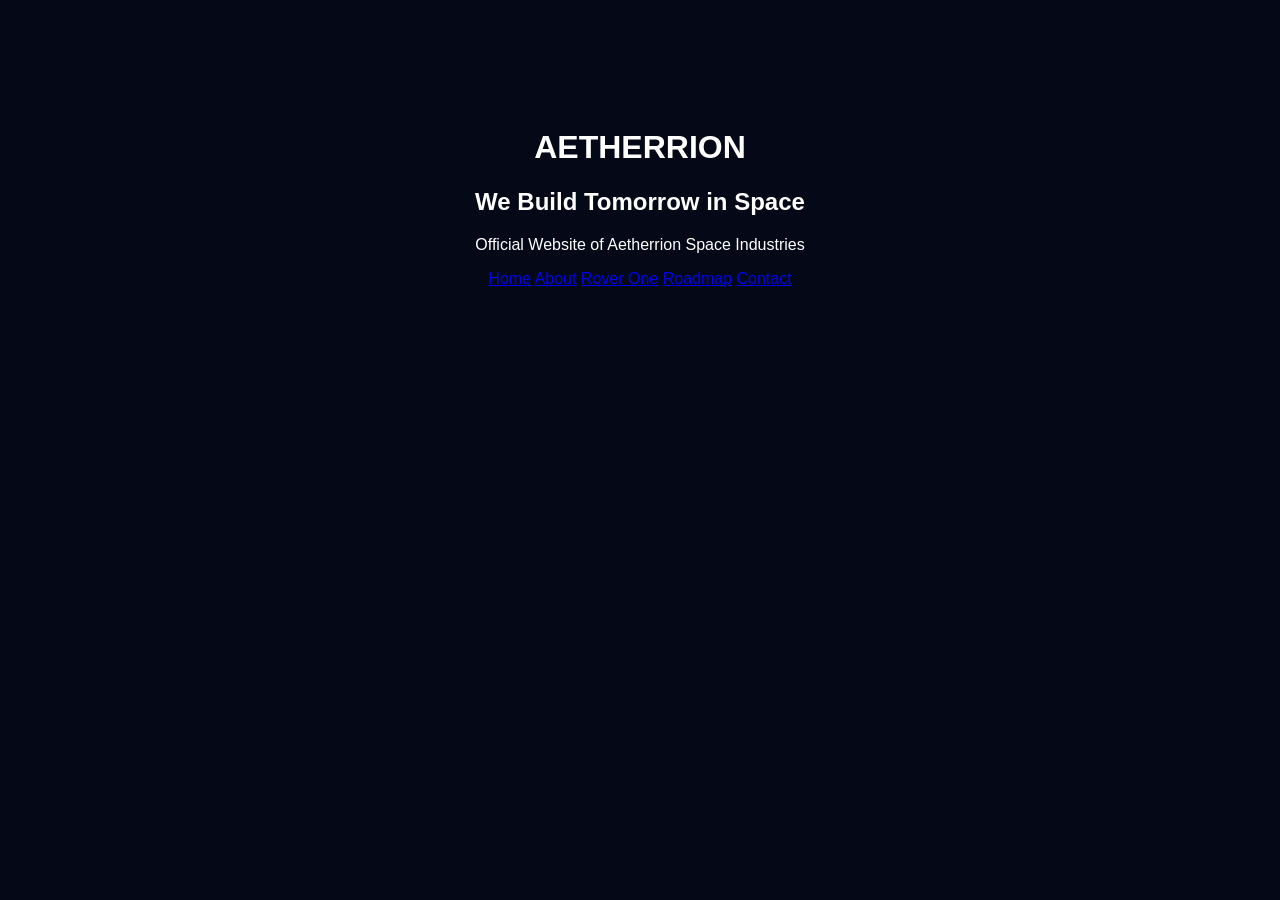
==== index.html @ 5cfe68c7 "Add navigation links to index.html Signed-off-by: Aetherrionspaceindustries <Aetherrionspaceindustri" ====
<!DOCTYPE html>
<html>
<head>
    <title>Aetherrion Space Industries</title>
</head>
<body style="background:#050816;color:white;text-align:center;padding-top:100px;font-family:Arial;">
    <h1>AETHERRION</h1>
    <h2>We Build Tomorrow in Space</h2>
    <p>Official Website of Aetherrion Space Industries</p>
</body>
</html>
<nav>

    <a href="index.html">Home</a>

    <a href="about.html">About</a>

    <a href="rover-one.html">Rover One</a>

    <a href="roadmap.html">Roadmap</a>

    <a href="contact.html">Contact</a>

</nav>
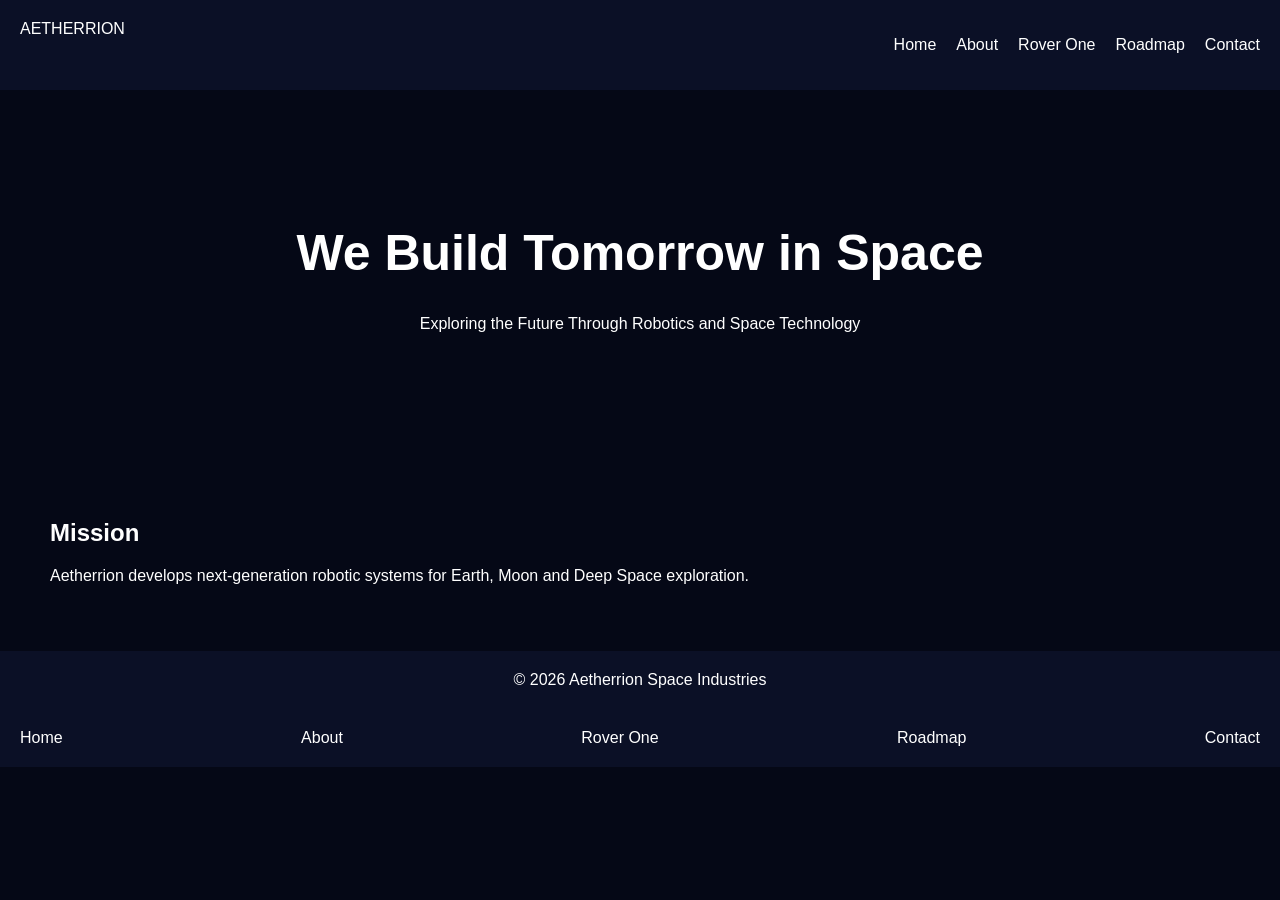
==== commit 29ead13b: "Refactor index.html with navigation and styling Updated the structure of the HTML document to includ" ====
--- a/index.html
+++ b/index.html
@@ -1,13 +1,71 @@
 <!DOCTYPE html>
+
 <html>
+
 <head>
+
     <title>Aetherrion Space Industries</title>
+
+    <link rel="stylesheet" href="css/style.css">
+
 </head>
-<body style="background:#050816;color:white;text-align:center;padding-top:100px;font-family:Arial;">
-    <h1>AETHERRION</h1>
-    <h2>We Build Tomorrow in Space</h2>
-    <p>Official Website of Aetherrion Space Industries</p>
+
+<body>
+
+<nav>
+
+    <div class="logo">
+
+        AETHERRION
+
+    </div>
+
+    <ul>
+
+        <li><a href="index.html">Home</a></li>
+
+        <li><a href="about.html">About</a></li>
+
+        <li><a href="rover-one.html">Rover One</a></li>
+
+        <li><a href="roadmap.html">Roadmap</a></li>
+
+        <li><a href="contact.html">Contact</a></li>
+
+    </ul>
+
+</nav>
+
+<header>
+
+    <h1>We Build Tomorrow in Space</h1>
+
+    <p>Exploring the Future Through Robotics and Space Technology</p>
+
+</header>
+
+<section>
+
+    <h2>Mission</h2>
+
+    <p>
+
+        Aetherrion develops next-generation robotic systems
+
+        for Earth, Moon and Deep Space exploration.
+
+    </p>
+
+</section>
+
+<footer>
+
+    © 2026 Aetherrion Space Industries
+
+</footer>
+
 </body>
+
 </html>
 <nav>
 
--- a/css/style.css
+++ b/css/style.css
@@ -0,0 +1,79 @@
+body{
+
+    margin:0;
+
+    font-family:Arial, sans-serif;
+
+    background:#050816;
+
+    color:white;
+
+}
+
+nav{
+
+    display:flex;
+
+    justify-content:space-between;
+
+    padding:20px;
+
+    background:#0b1026;
+
+}
+
+nav ul{
+
+    display:flex;
+
+    list-style:none;
+
+}
+
+nav ul li{
+
+    margin-left:20px;
+
+}
+
+nav a{
+
+    color:white;
+
+    text-decoration:none;
+
+}
+
+header{
+
+    text-align:center;
+
+    padding:100px 20px;
+
+    background:url("https://images.unsplash.com/photo-1462331940025-496dfbfc7564");
+
+    background-size:cover;
+
+}
+
+h1{
+
+    font-size:50px;
+
+}
+
+section{
+
+    padding:50px;
+
+}
+
+footer{
+
+    text-align:center;
+
+    padding:20px;
+
+    background:#0b1026;
+
+}
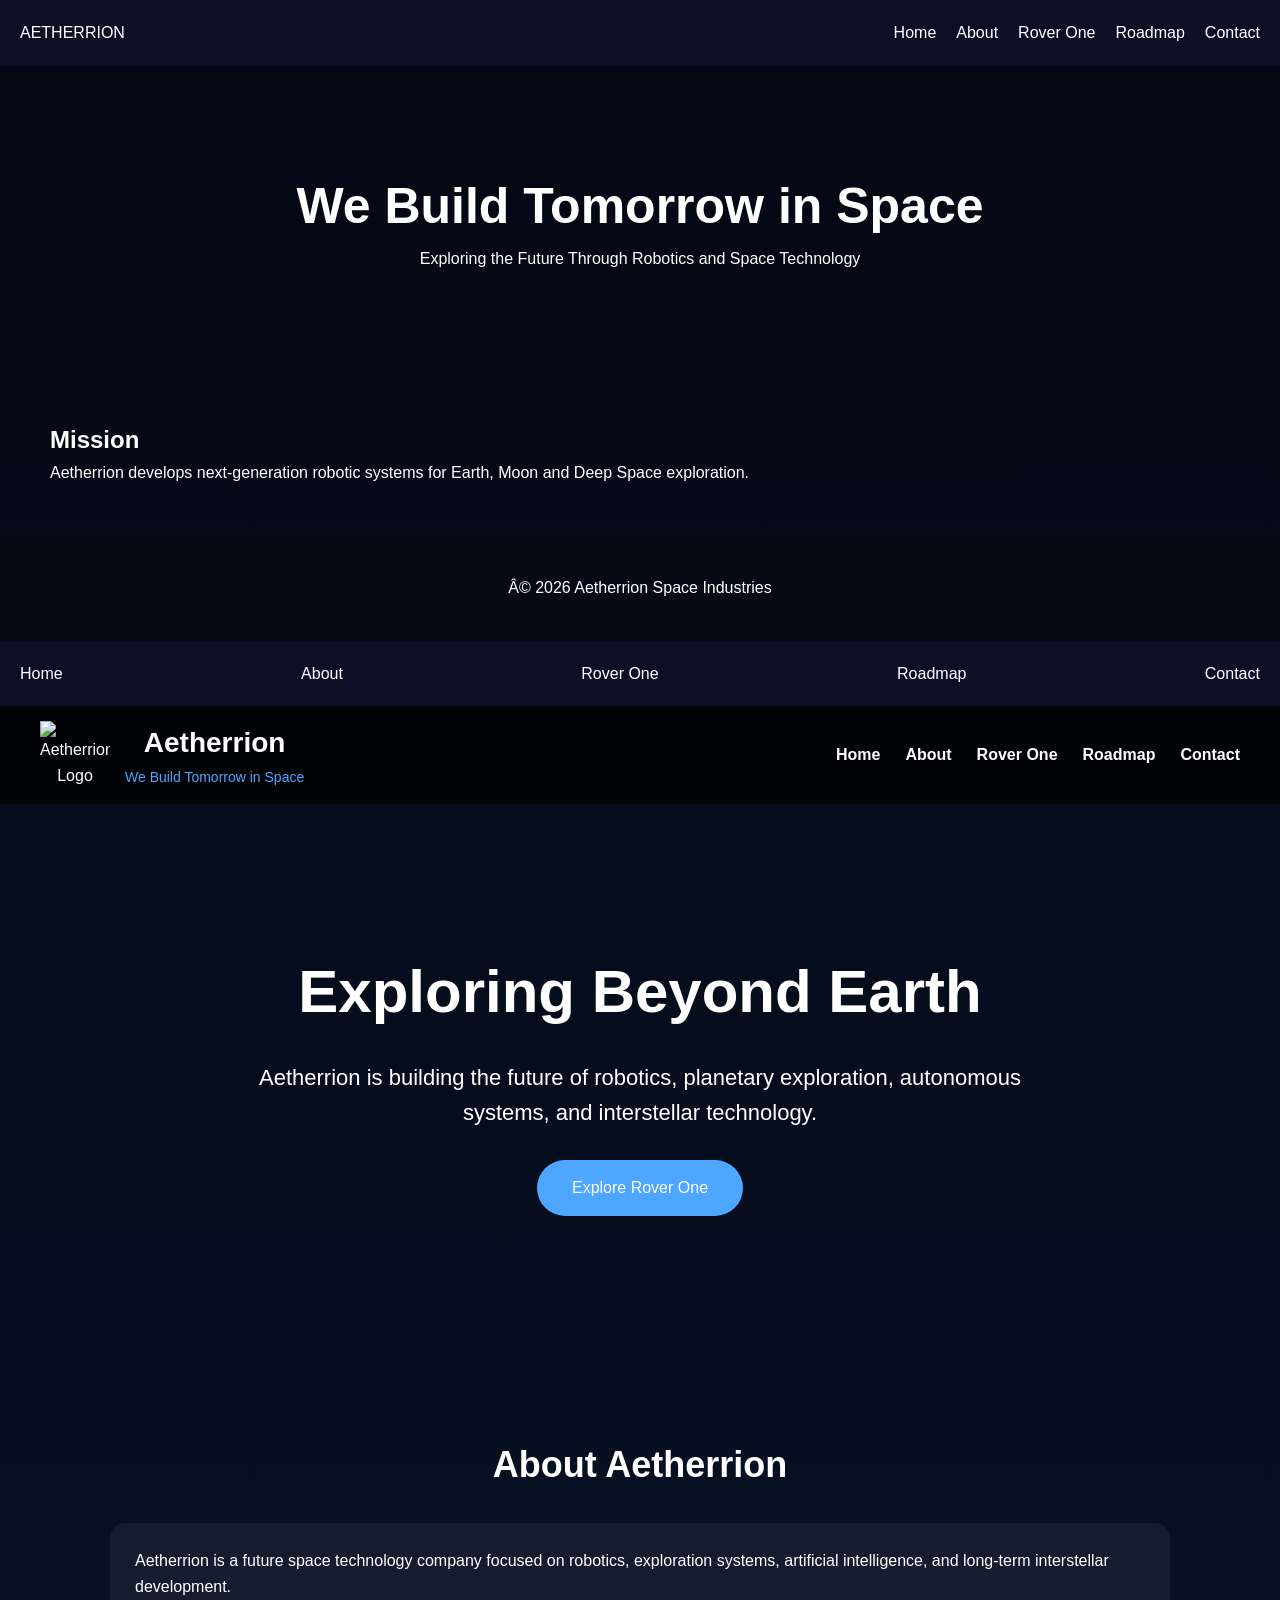
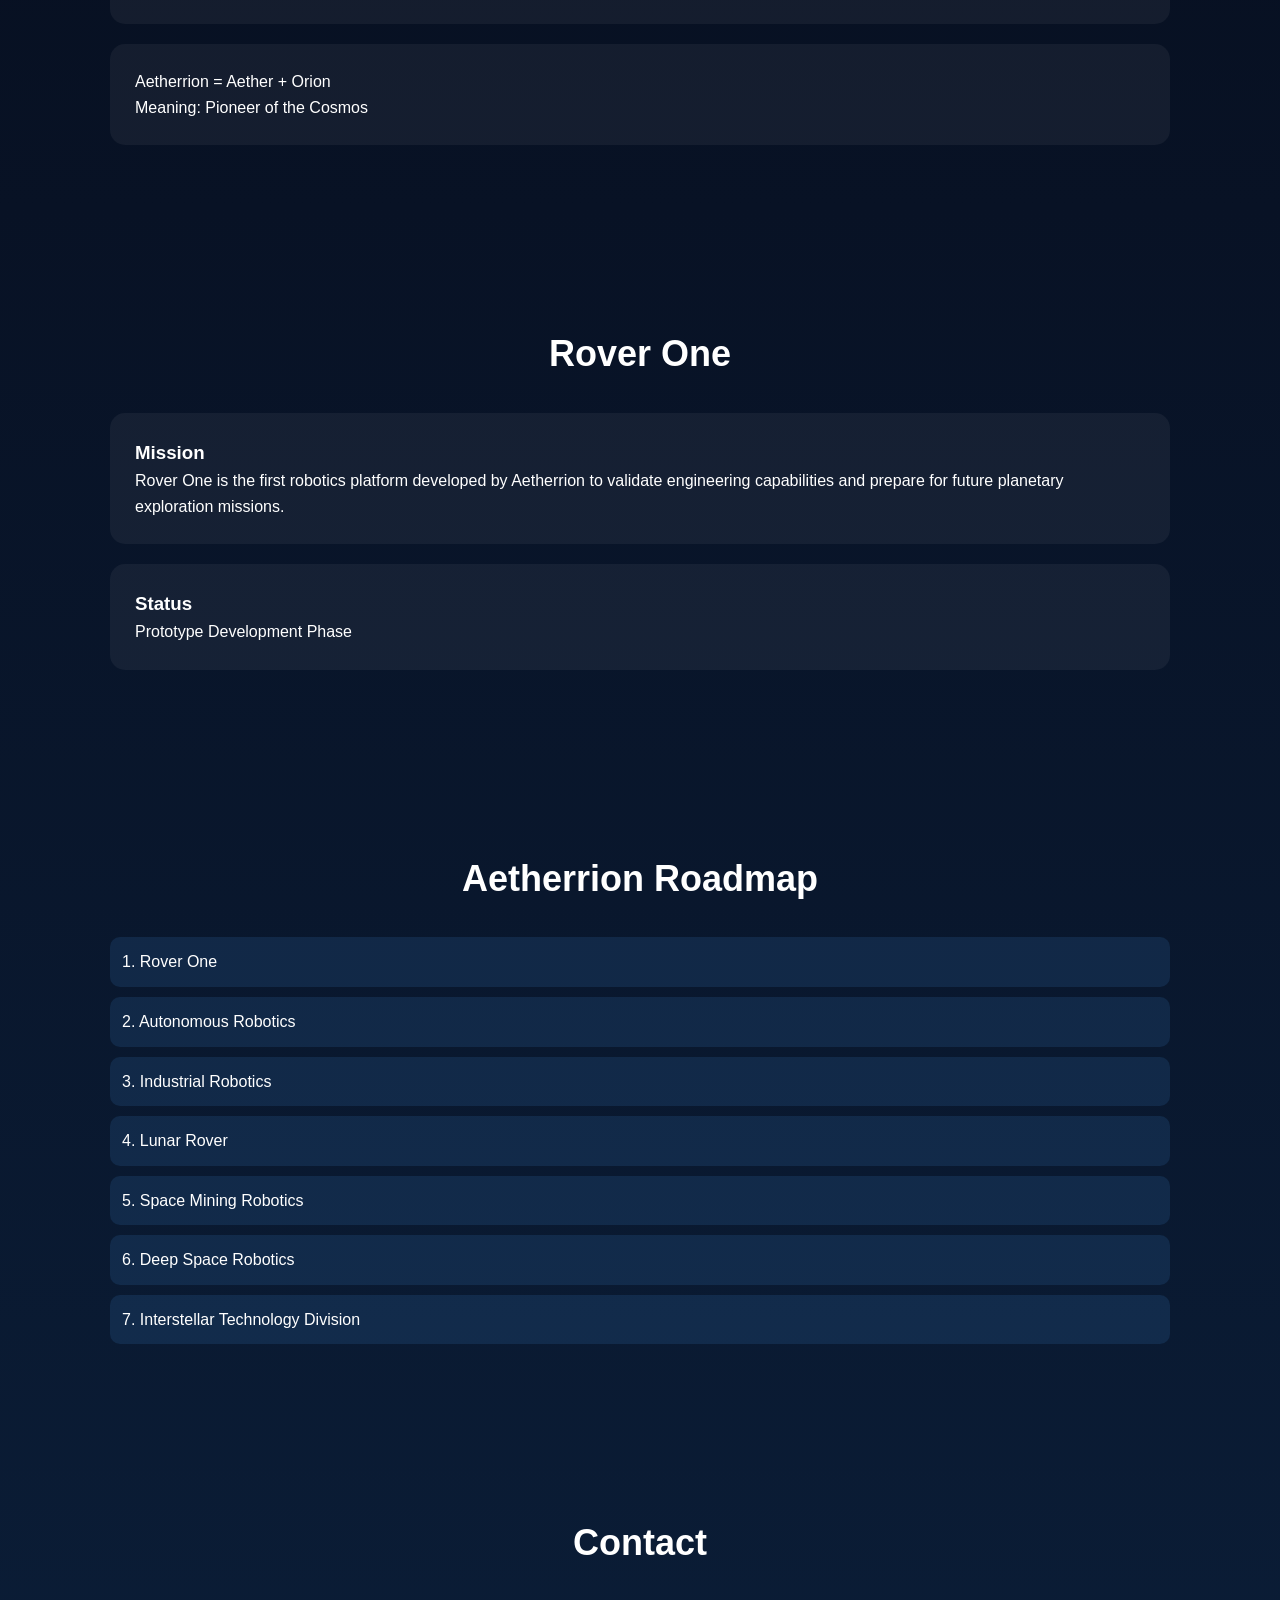
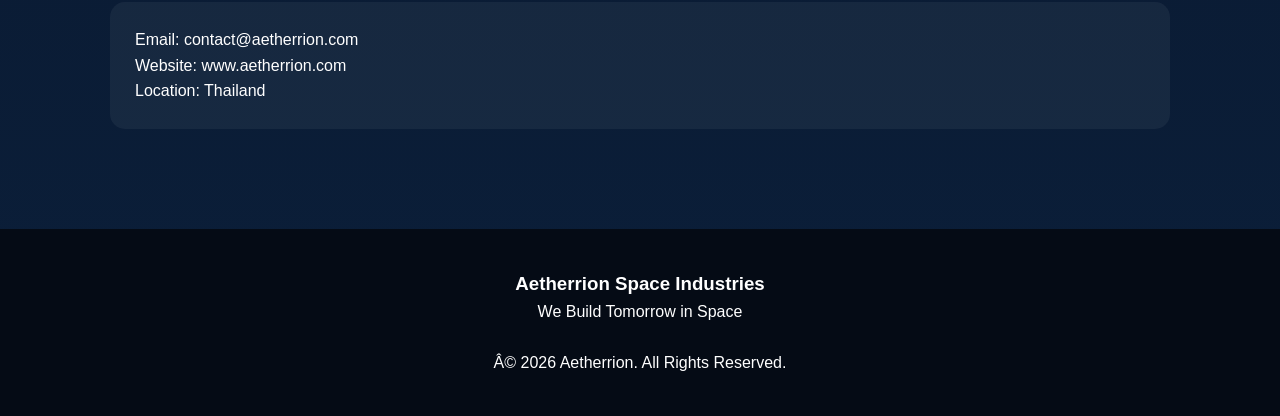
==== commit afb51379: "Add HTML structure and styles for Aetherrion site Signed-off-by: Aetherrionspaceindustries <Aetherri" ====
--- a/index.html
+++ b/index.html
@@ -80,3 +80,375 @@
     <a href="contact.html">Contact</a>
 
 </nav>
+<!DOCTYPE html>
+<html lang="en">
+
+<head>
+
+    <meta charset="UTF-8">
+
+    <meta name="viewport" content="width=device-width, initial-scale=1.0">
+<title>Aetherrion Space Industries</title>
+
+<link rel="icon" type="image/png" href="logo.png">
+
+<style>
+
+    *{
+        margin:0;
+        padding:0;
+        box-sizing:border-box;
+    }
+
+    body{
+        font-family:Arial, sans-serif;
+        background:linear-gradient(180deg,#030712,#081225,#0b1f3a);
+        color:white;
+        line-height:1.6;
+    }
+
+    .navbar{
+        display:flex;
+        justify-content:space-between;
+        align-items:center;
+        padding:15px 40px;
+        background:rgba(0,0,0,0.7);
+        backdrop-filter:blur(8px);
+        position:sticky;
+        top:0;
+    }
+
+    .logo-section{
+        display:flex;
+        align-items:center;
+    }
+
+    .logo{
+        width:70px;
+        margin-right:15px;
+    }
+
+    .brand h1{
+        font-size:28px;
+    }
+
+    .brand p{
+        color:#4da6ff;
+        font-size:14px;
+    }
+
+    .nav-links{
+        list-style:none;
+        display:flex;
+        gap:25px;
+    }
+
+    .nav-links a{
+        color:white;
+        text-decoration:none;
+        font-weight:bold;
+    }
+
+    .nav-links a:hover{
+        color:#4da6ff;
+    }
+
+    .hero{
+        text-align:center;
+        padding:140px 20px;
+    }
+
+    .hero h2{
+        font-size:60px;
+        margin-bottom:20px;
+    }
+
+    .hero p{
+        max-width:800px;
+        margin:auto;
+        font-size:22px;
+    }
+
+    .btn{
+        display:inline-block;
+        margin-top:30px;
+        padding:15px 35px;
+        border-radius:30px;
+        text-decoration:none;
+        color:white;
+        background:#4da6ff;
+    }
+
+    .section{
+        padding:80px 20px;
+        max-width:1100px;
+        margin:auto;
+    }
+
+    .section h2{
+        text-align:center;
+        margin-bottom:30px;
+        font-size:36px;
+    }
+
+    .card{
+        background:rgba(255,255,255,0.05);
+        padding:25px;
+        border-radius:15px;
+        margin-bottom:20px;
+    }
+
+    .roadmap ul{
+        list-style:none;
+    }
+
+    .roadmap li{
+        padding:12px;
+        margin:10px 0;
+        background:rgba(77,166,255,0.12);
+        border-radius:10px;
+    }
+
+    footer{
+        text-align:center;
+        padding:40px;
+        background:#050b15;
+    }
+
+    @media(max-width:768px){
+
+        .navbar{
+            flex-direction:column;
+        }
+
+        .nav-links{
+            margin-top:15px;
+            flex-wrap:wrap;
+            justify-content:center;
+        }
+
+        .hero h2{
+            font-size:40px;
+        }
+
+        .hero p{
+            font-size:18px;
+        }
+    }
+
+</style>
+<!DOCTYPE html>
+<html lang="en">
+<head>
+    <meta charset="UTF-8">
+    <meta name="viewport" content="width=device-width, initial-scale=1.0">
+<title>Aetherrion Space Industries</title>
+<link rel="icon" type="image/png" href="logo.png">
+<style>
+    *{
+        margin:0;
+        padding:0;
+        box-sizing:border-box;
+    }
+    body{
+        font-family:Arial, sans-serif;
+        background:linear-gradient(180deg,#030712,#081225,#0b1f3a);
+        color:white;
+        line-height:1.6;
+    }
+    .navbar{
+        display:flex;
+        justify-content:space-between;
+        align-items:center;
+        padding:15px 40px;
+        background:rgba(0,0,0,0.7);
+        backdrop-filter:blur(8px);
+        position:sticky;
+        top:0;
+    }
+    .logo-section{
+        display:flex;
+        align-items:center;
+    }
+    .logo{
+        width:70px;
+        margin-right:15px;
+    }
+    .brand h1{
+        font-size:28px;
+    }
+    .brand p{
+        color:#4da6ff;
+        font-size:14px;
+    }
+    .nav-links{
+        list-style:none;
+        display:flex;
+        gap:25px;
+    }
+    .nav-links a{
+        color:white;
+        text-decoration:none;
+        font-weight:bold;
+    }
+    .nav-links a:hover{
+        color:#4da6ff;
+    }
+    .hero{
+        text-align:center;
+        padding:140px 20px;
+    }
+    .hero h2{
+        font-size:60px;
+        margin-bottom:20px;
+    }
+    .hero p{
+        max-width:800px;
+        margin:auto;
+        font-size:22px;
+    }
+    .btn{
+        display:inline-block;
+        margin-top:30px;
+        padding:15px 35px;
+        border-radius:30px;
+        text-decoration:none;
+        color:white;
+        background:#4da6ff;
+    }
+    .section{
+        padding:80px 20px;
+        max-width:1100px;
+        margin:auto;
+    }
+    .section h2{
+        text-align:center;
+        margin-bottom:30px;
+        font-size:36px;
+    }
+    .card{
+        background:rgba(255,255,255,0.05);
+        padding:25px;
+        border-radius:15px;
+        margin-bottom:20px;
+    }
+    .roadmap ul{
+        list-style:none;
+    }
+    .roadmap li{
+        padding:12px;
+        margin:10px 0;
+        background:rgba(77,166,255,0.12);
+        border-radius:10px;
+    }
+    footer{
+        text-align:center;
+        padding:40px;
+        background:#050b15;
+    }
+    @media(max-width:768px){
+        .navbar{
+            flex-direction:column;
+        }
+        .nav-links{
+            margin-top:15px;
+            flex-wrap:wrap;
+            justify-content:center;
+        }
+        .hero h2{
+            font-size:40px;
+        }
+        .hero p{
+            font-size:18px;
+        }
+    }
+</style>
+</head>
+<body>
+<header class="navbar">
+<div class="logo-section">
+    <img src="logo.png" class="logo" alt="Aetherrion Logo">
+    <div class="brand">
+        <h1>Aetherrion</h1>
+        <p>We Build Tomorrow in Space</p>
+    </div>
+</div>
+<ul class="nav-links">
+    <li><a href="#home">Home</a></li>
+    <li><a href="#about">About</a></li>
+    <li><a href="#rover">Rover One</a></li>
+    <li><a href="#roadmap">Roadmap</a></li>
+    <li><a href="#contact">Contact</a></li>
+</ul>
+</header>
+<section class="hero" id="home">
+<h2>Exploring Beyond Earth</h2>
+<p>
+    Aetherrion is building the future of robotics,
+    planetary exploration, autonomous systems,
+    and interstellar technology.
+</p>
+<a href="#rover" class="btn">Explore Rover One</a>
+</section>
+<section class="section" id="about">
+<h2>About Aetherrion</h2>
+<div class="card">
+    <p>
+        Aetherrion is a future space technology company focused on
+        robotics, exploration systems, artificial intelligence,
+        and long-term interstellar development.
+    </p>
+</div>
+<div class="card">
+    <p>
+        Aetherrion = Aether + Orion
+        <br>
+        Meaning: Pioneer of the Cosmos
+    </p>
+</div>
+</section>
+<section class="section" id="rover">
+<h2>Rover One</h2>
+<div class="card">
+    <h3>Mission</h3>
+    <p>
+        Rover One is the first robotics platform developed by
+        Aetherrion to validate engineering capabilities and prepare
+        for future planetary exploration missions.
+    </p>
+</div>
+<div class="card">
+    <h3>Status</h3>
+    <p>
+        Prototype Development Phase
+    </p>
+</div>
+</section>
+<section class="section roadmap" id="roadmap">
+<h2>Aetherrion Roadmap</h2>
+<ul>
+    <li>1. Rover One</li>
+    <li>2. Autonomous Robotics</li>
+    <li>3. Industrial Robotics</li>
+    <li>4. Lunar Rover</li>
+    <li>5. Space Mining Robotics</li>
+    <li>6. Deep Space Robotics</li>
+    <li>7. Interstellar Technology Division</li>
+</ul>
+</section>
+<section class="section" id="contact">
+<h2>Contact</h2>
+<div class="card">
+    <p>Email: contact@aetherrion.com</p>
+    <p>Website: www.aetherrion.com</p>
+    <p>Location: Thailand</p>
+</div>
+</section>
+<footer>
+<h3>Aetherrion Space Industries</h3>
+<p>We Build Tomorrow in Space</p>
+<br>
+<p>© 2026 Aetherrion. All Rights Reserved.</p>
+</footer>
+</body>
+</html>
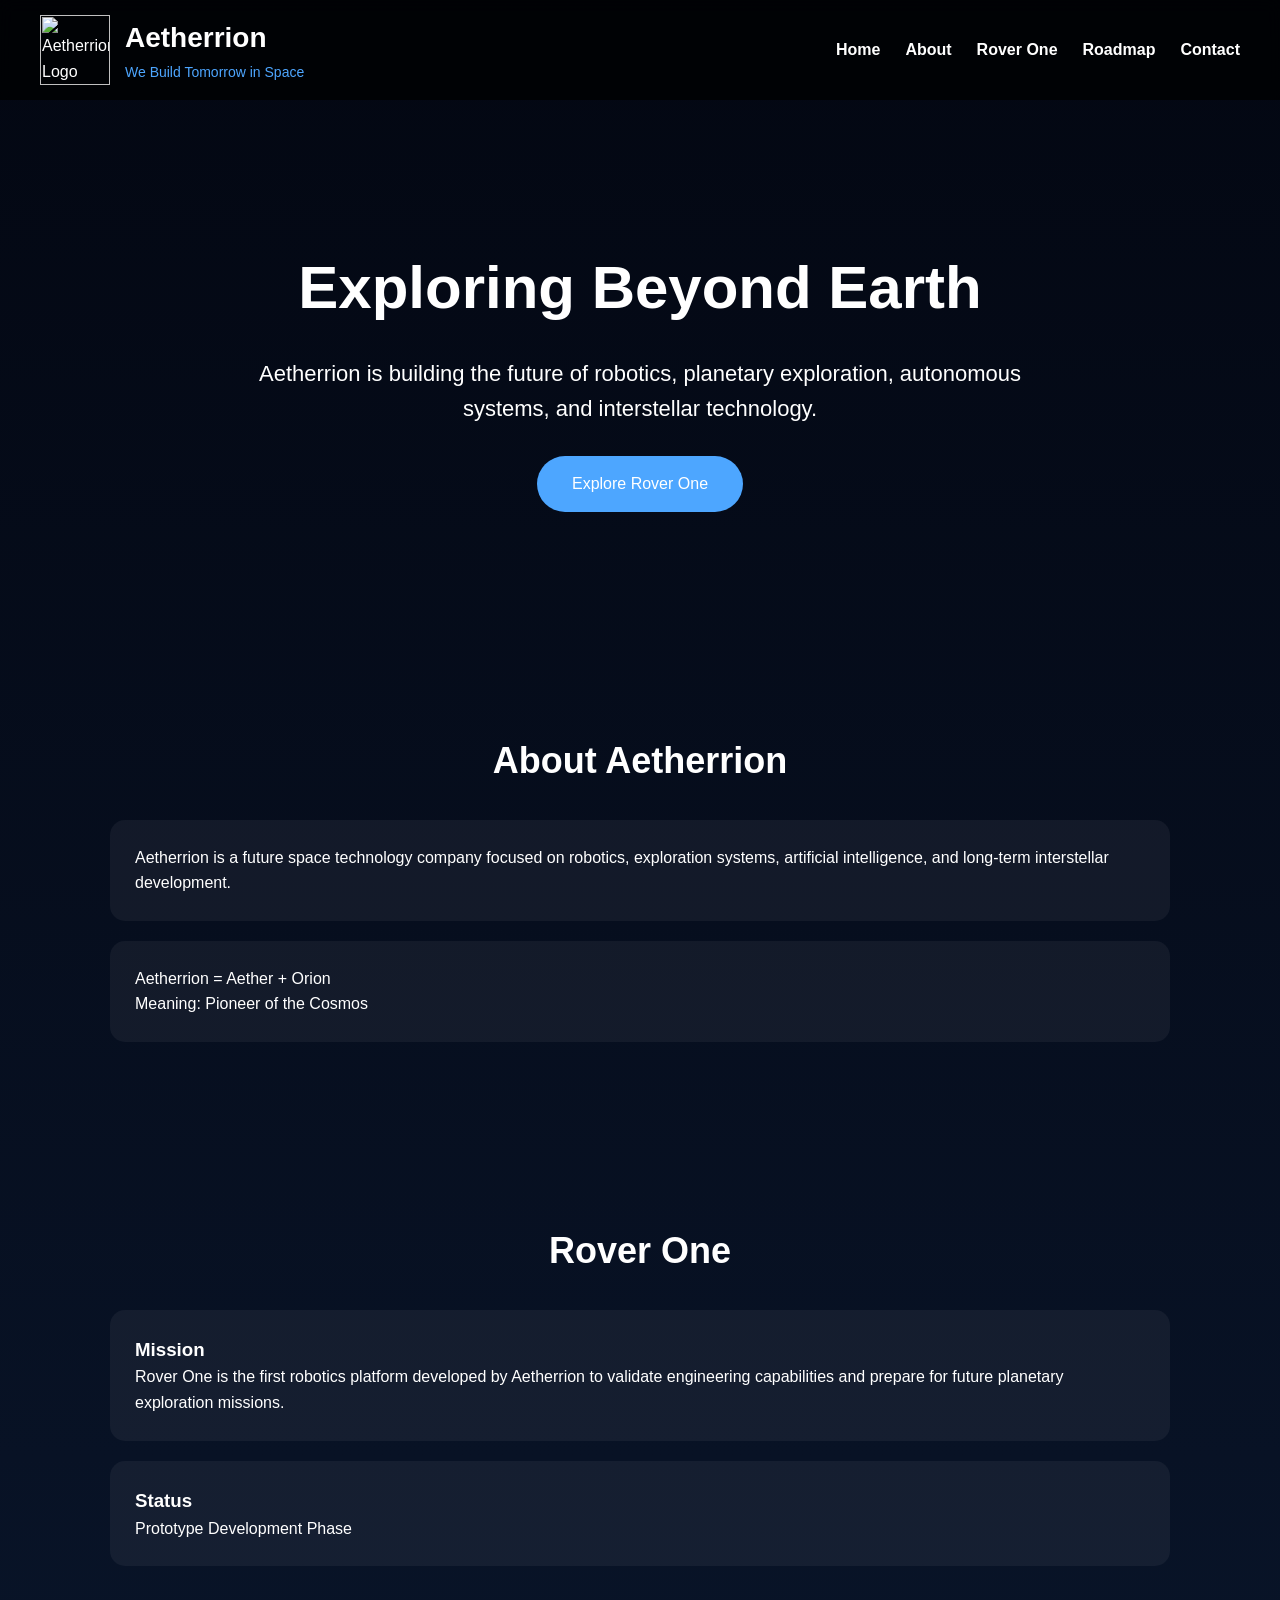
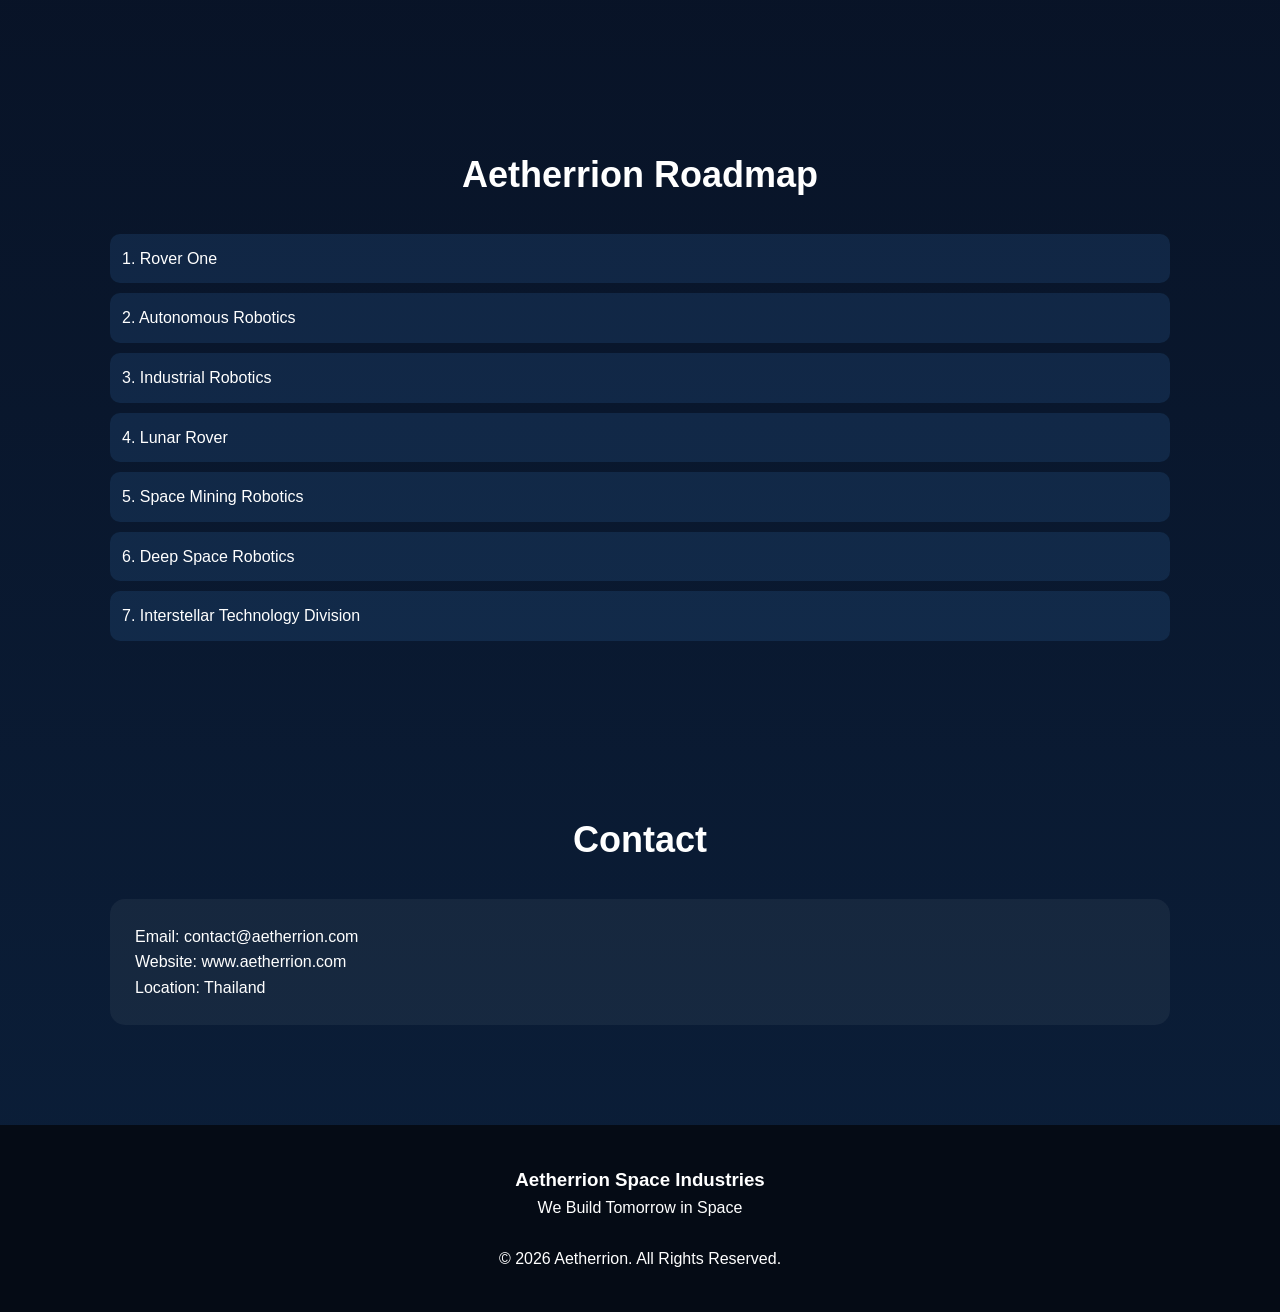
==== commit ef2806f2: "Refactor index.html structure Removed old HTML structure and added a new DOCTYPE and opening HTML ta" ====
--- a/index.html
+++ b/index.html
@@ -1,83 +1,3 @@
-<!DOCTYPE html>
-
-<html>
-
-<head>
-
-    <title>Aetherrion Space Industries</title>
-
-    <link rel="stylesheet" href="css/style.css">
-
-</head>
-
-<body>
-
-<nav>
-
-    <div class="logo">
-
-        AETHERRION
-
-    </div>
-
-    <ul>
-
-        <li><a href="index.html">Home</a></li>
-
-        <li><a href="about.html">About</a></li>
-
-        <li><a href="rover-one.html">Rover One</a></li>
-
-        <li><a href="roadmap.html">Roadmap</a></li>
-
-        <li><a href="contact.html">Contact</a></li>
-
-    </ul>
-
-</nav>
-
-<header>
-
-    <h1>We Build Tomorrow in Space</h1>
-
-    <p>Exploring the Future Through Robotics and Space Technology</p>
-
-</header>
-
-<section>
-
-    <h2>Mission</h2>
-
-    <p>
-
-        Aetherrion develops next-generation robotic systems
-
-        for Earth, Moon and Deep Space exploration.
-
-    </p>
-
-</section>
-
-<footer>
-
-    © 2026 Aetherrion Space Industries
-
-</footer>
-
-</body>
-
-</html>
-<nav>
-
-    <a href="index.html">Home</a>
-
-    <a href="about.html">About</a>
-
-    <a href="rover-one.html">Rover One</a>
-
-    <a href="roadmap.html">Roadmap</a>
-
-    <a href="contact.html">Contact</a>
 
 </nav>
 <!DOCTYPE html>
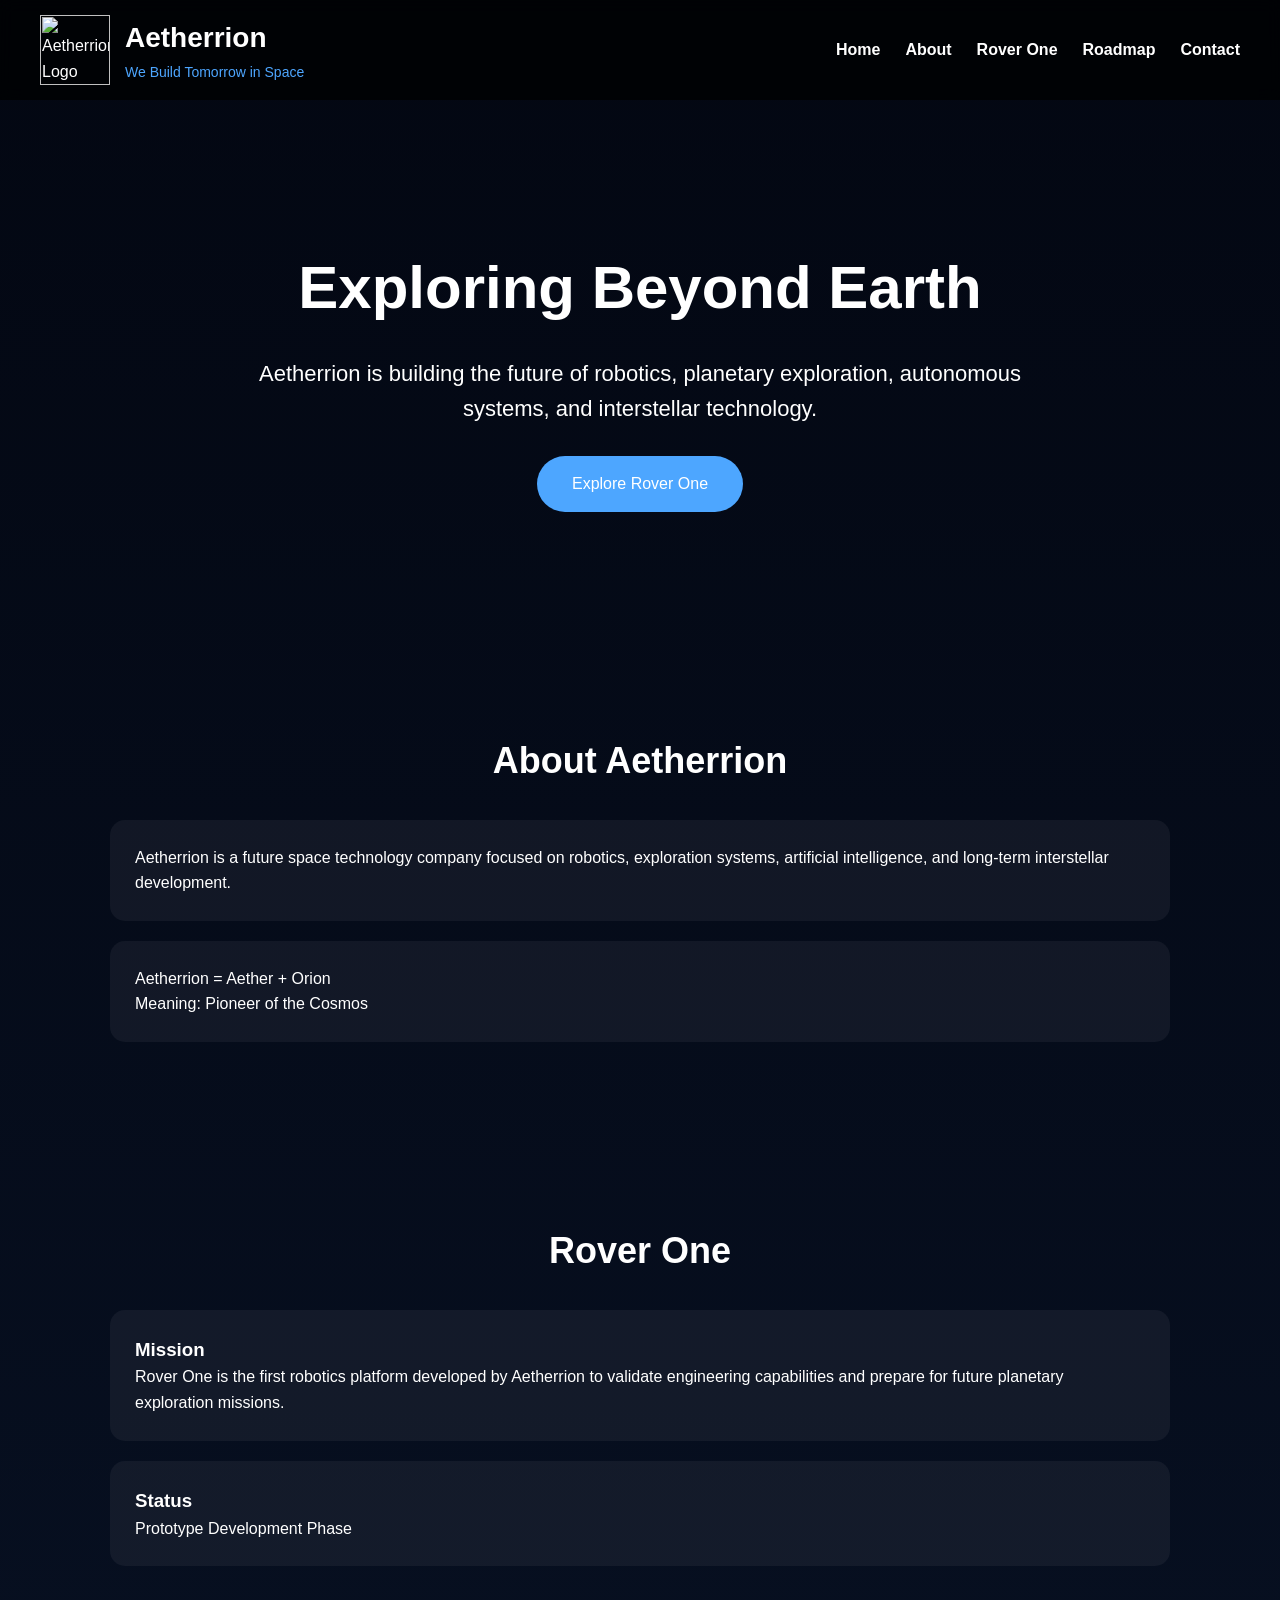
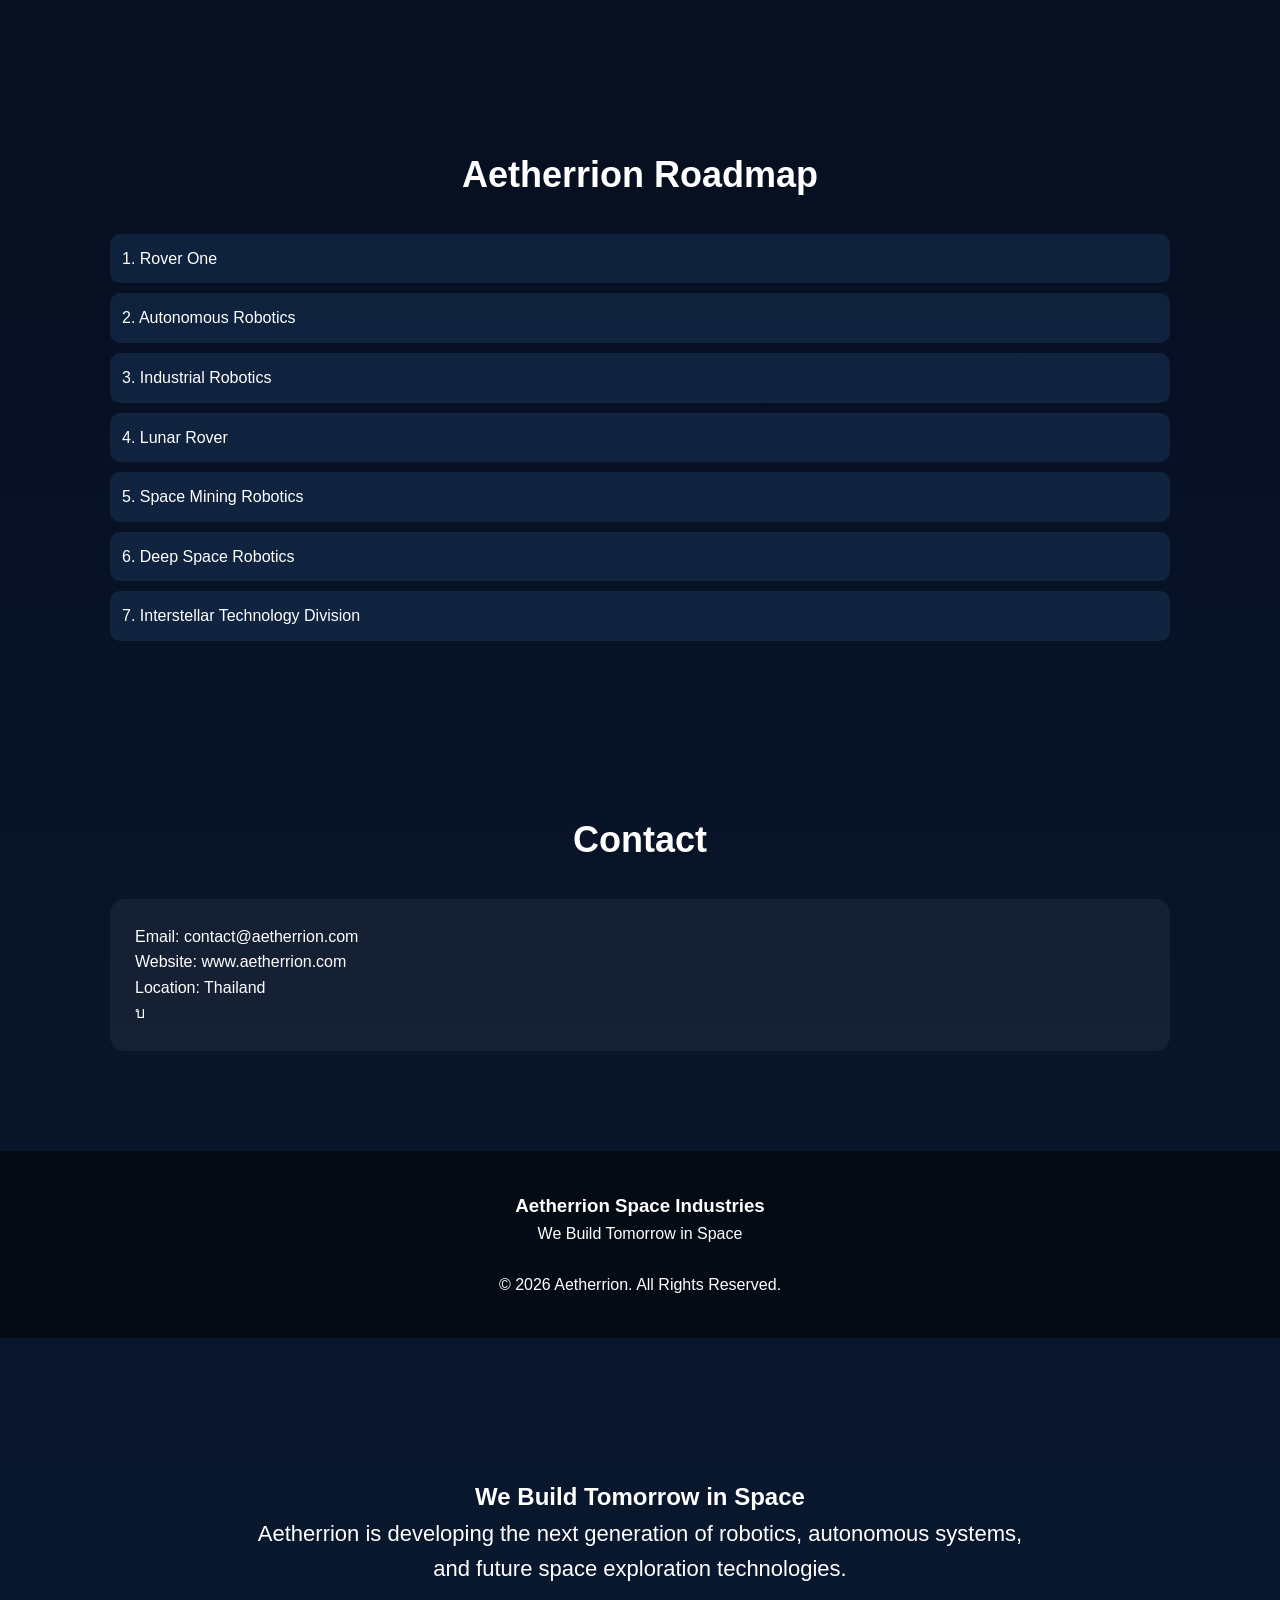
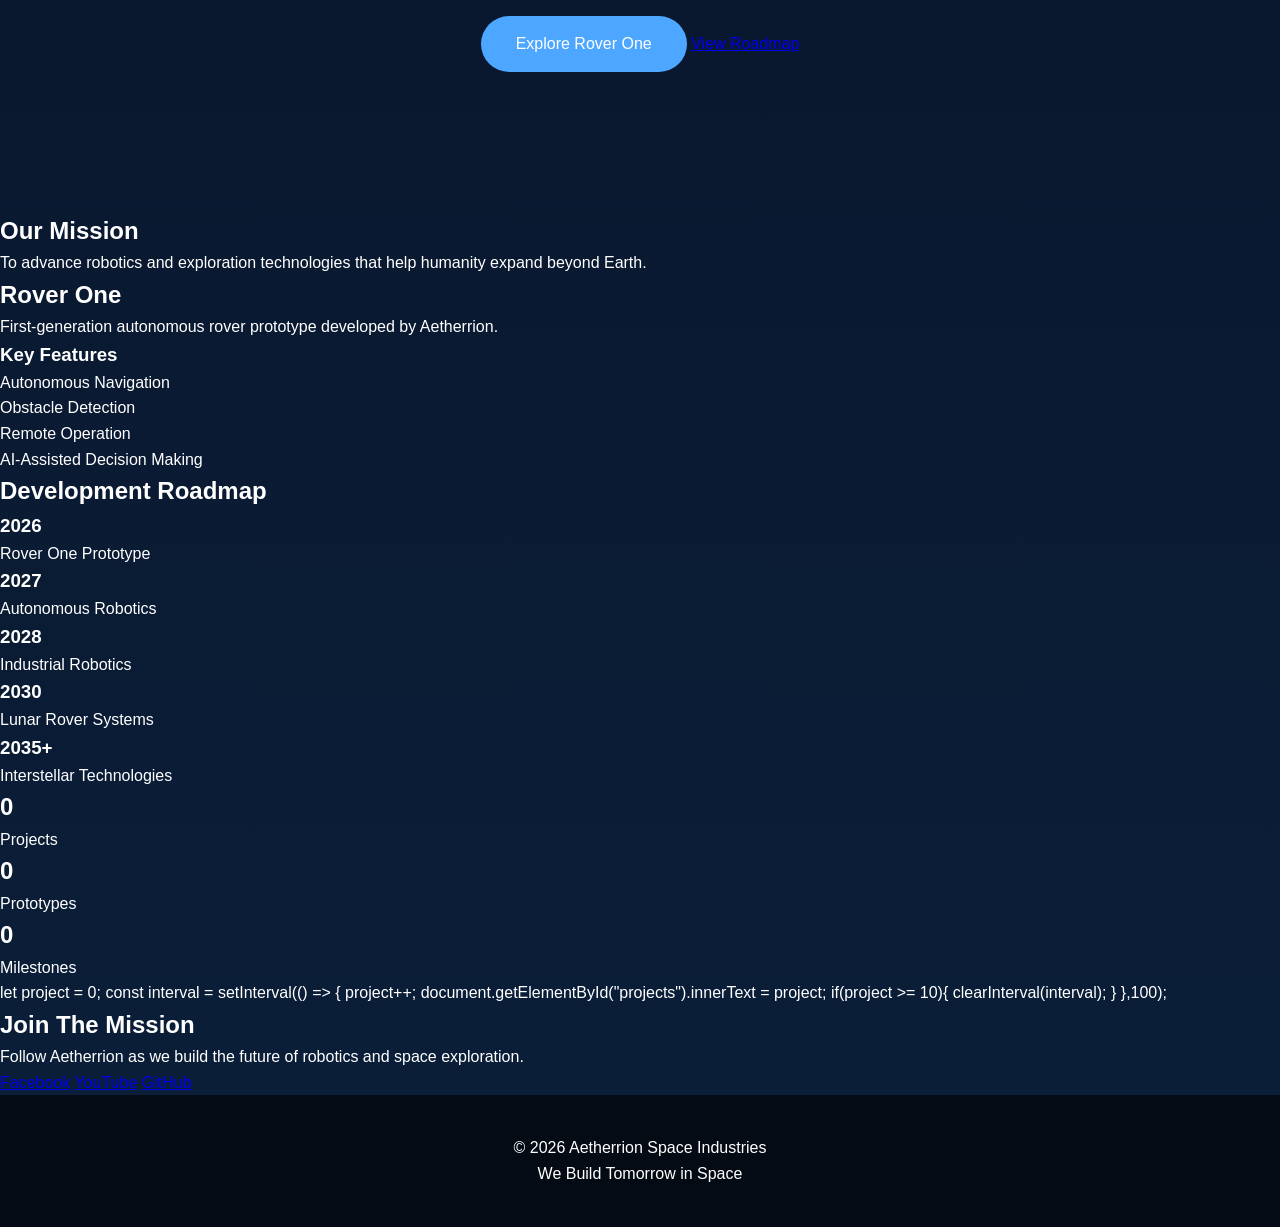
==== commit 50181995: "Enhance index.html with new content sections Added sections for hero, mission, rover, roadmap, and s" ====
--- a/index.html
+++ b/index.html
@@ -361,7 +361,7 @@
 <div class="card">
     <p>Email: contact@aetherrion.com</p>
     <p>Website: www.aetherrion.com</p>
-    <p>Location: Thailand</p>
+    <p>Location: Thailand</p>บ
 </div>
 </section>
 <footer>
@@ -372,3 +372,190 @@
 </footer>
 </body>
 </html>
+<section class="hero">
+
+    <h1>We Build Tomorrow in Space</h1>
+
+    <p>
+
+        Aetherrion is developing the next generation of robotics,
+
+        autonomous systems, and future space exploration technologies.
+
+    </p>
+
+    <div class="hero-buttons">
+
+        <a href="#rover" class="btn">Explore Rover One</a>
+
+        <a href="#roadmap" class="btn-secondary">View Roadmap</a>
+
+    </div>
+
+</section>
+<section id="mission">
+
+    <h2>Our Mission</h2>
+
+    <p>
+
+        To advance robotics and exploration technologies that help
+
+        humanity expand beyond Earth.
+
+    </p>
+
+</section>
+<section id="rover">
+
+<h2>Rover One</h2>
+
+<p>
+
+First-generation autonomous rover prototype developed by Aetherrion.
+
+</p>
+
+<div class="rover-card">
+
+<h3>Key Features</h3>
+
+<ul>
+
+<li>Autonomous Navigation</li>
+
+<li>Obstacle Detection</li>
+
+<li>Remote Operation</li>
+
+<li>AI-Assisted Decision Making</li>
+
+</ul>
+
+</div>
+
+</section>
+<section id="roadmap">
+
+<h2>Development Roadmap</h2>
+
+<div class="timeline">
+
+<div class="step">
+
+<h3>2026</h3>
+
+<p>Rover One Prototype</p>
+
+</div>
+
+<div class="step">
+
+<h3>2027</h3>
+
+<p>Autonomous Robotics</p>
+
+</div>
+
+<div class="step">
+
+<h3>2028</h3>
+
+<p>Industrial Robotics</p>
+
+</div>
+
+<div class="step">
+
+<h3>2030</h3>
+
+<p>Lunar Rover Systems</p>
+
+</div>
+
+<div class="step">
+
+<h3>2035+</h3>
+
+<p>Interstellar Technologies</p>
+
+</div>
+
+</div>
+
+</section>
+<section class="stats">
+
+<div>
+
+<h2 id="projects">0</h2>
+
+<p>Projects</p>
+
+</div>
+
+<div>
+
+<h2 id="prototypes">0</h2>
+
+<p>Prototypes</p>
+
+</div>
+
+<div>
+
+<h2 id="milestones">0</h2>
+
+<p>Milestones</p>
+
+</div>
+
+</section>
+let project = 0;
+
+const interval = setInterval(() => {
+
+project++;
+
+document.getElementById("projects").innerText = project;
+
+if(project >= 10){
+
+clearInterval(interval);
+
+}
+
+},100);
+    <section id="contact">
+
+<h2>Join The Mission</h2>
+
+<p>
+
+Follow Aetherrion as we build the future of robotics and space exploration.
+
+</p>
+
+<a href="#">Facebook</a>
+
+<a href="#">YouTube</a>
+
+<a href="#">GitHub</a>
+
+</section>
+    <footer>
+
+<p>
+
+© 2026 Aetherrion Space Industries
+
+</p>
+
+<p>
+
+We Build Tomorrow in Space
+
+</p>
+
+</footer>
+    
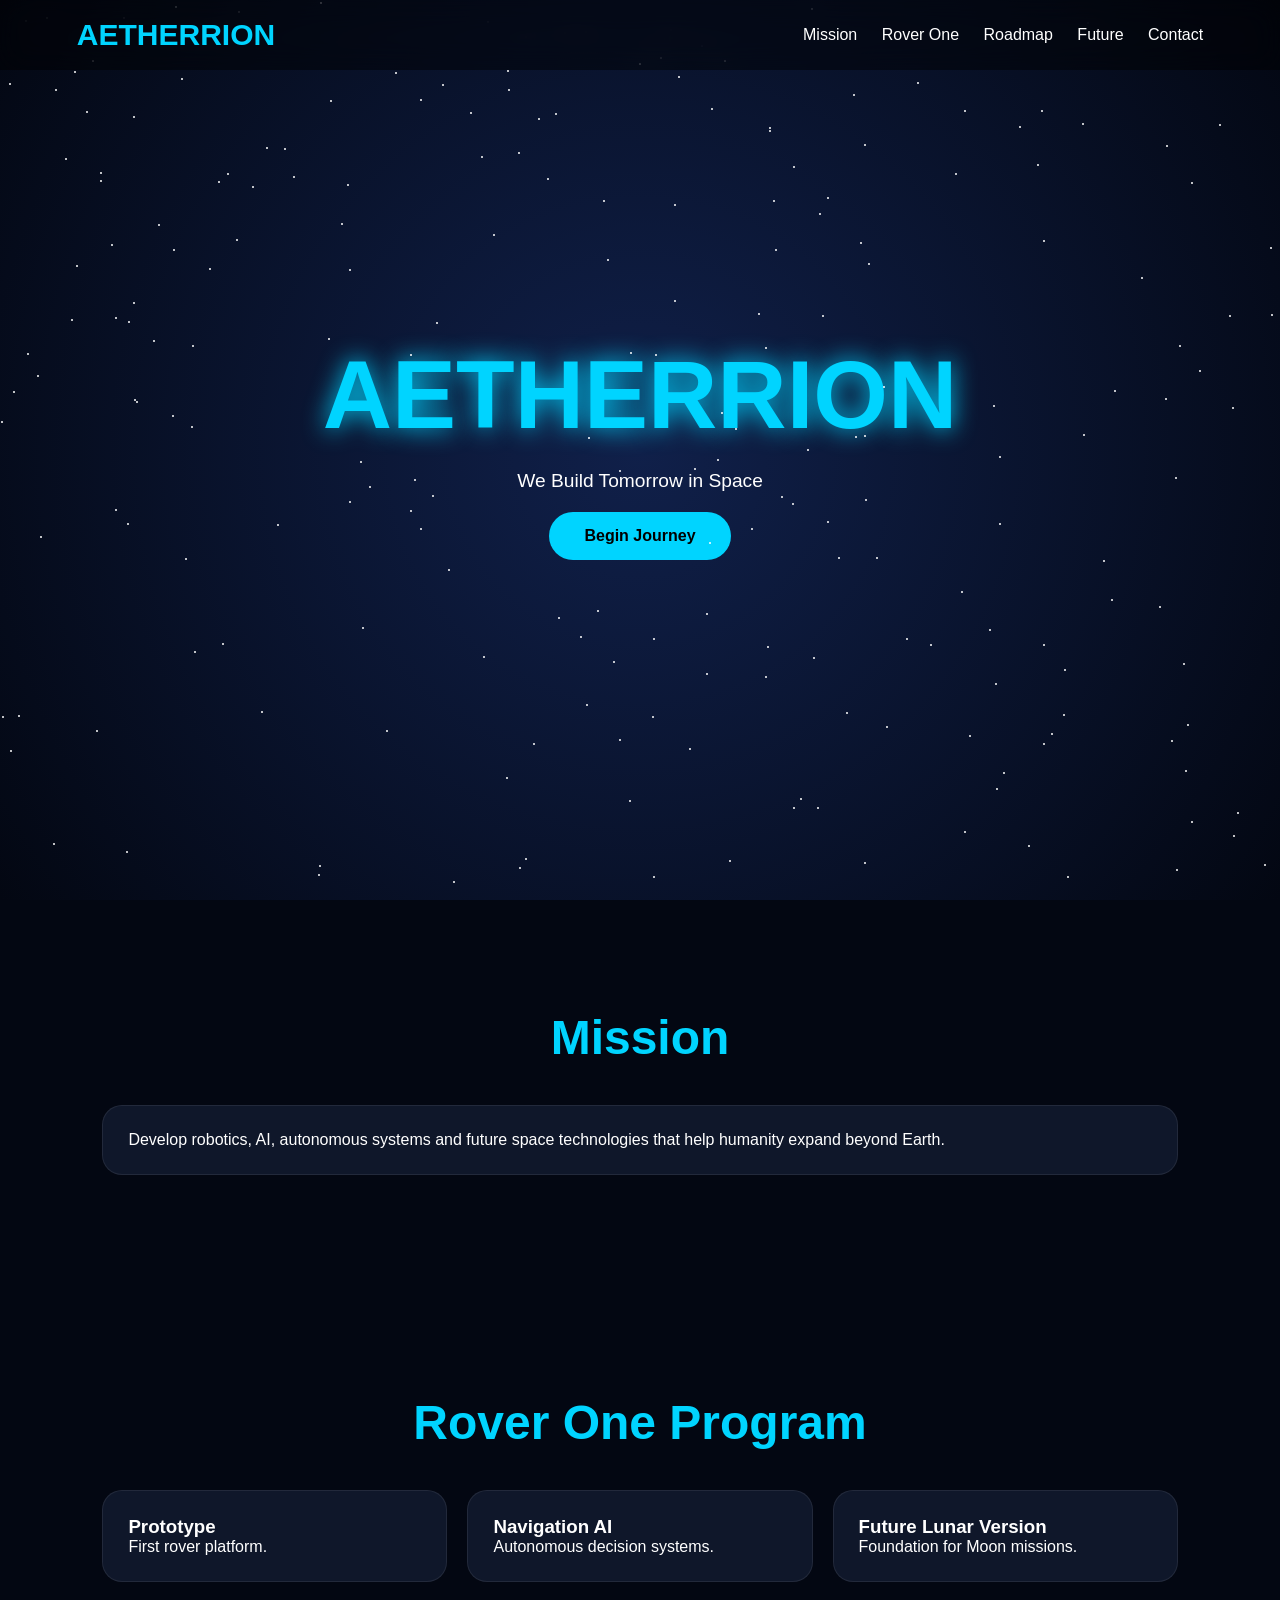
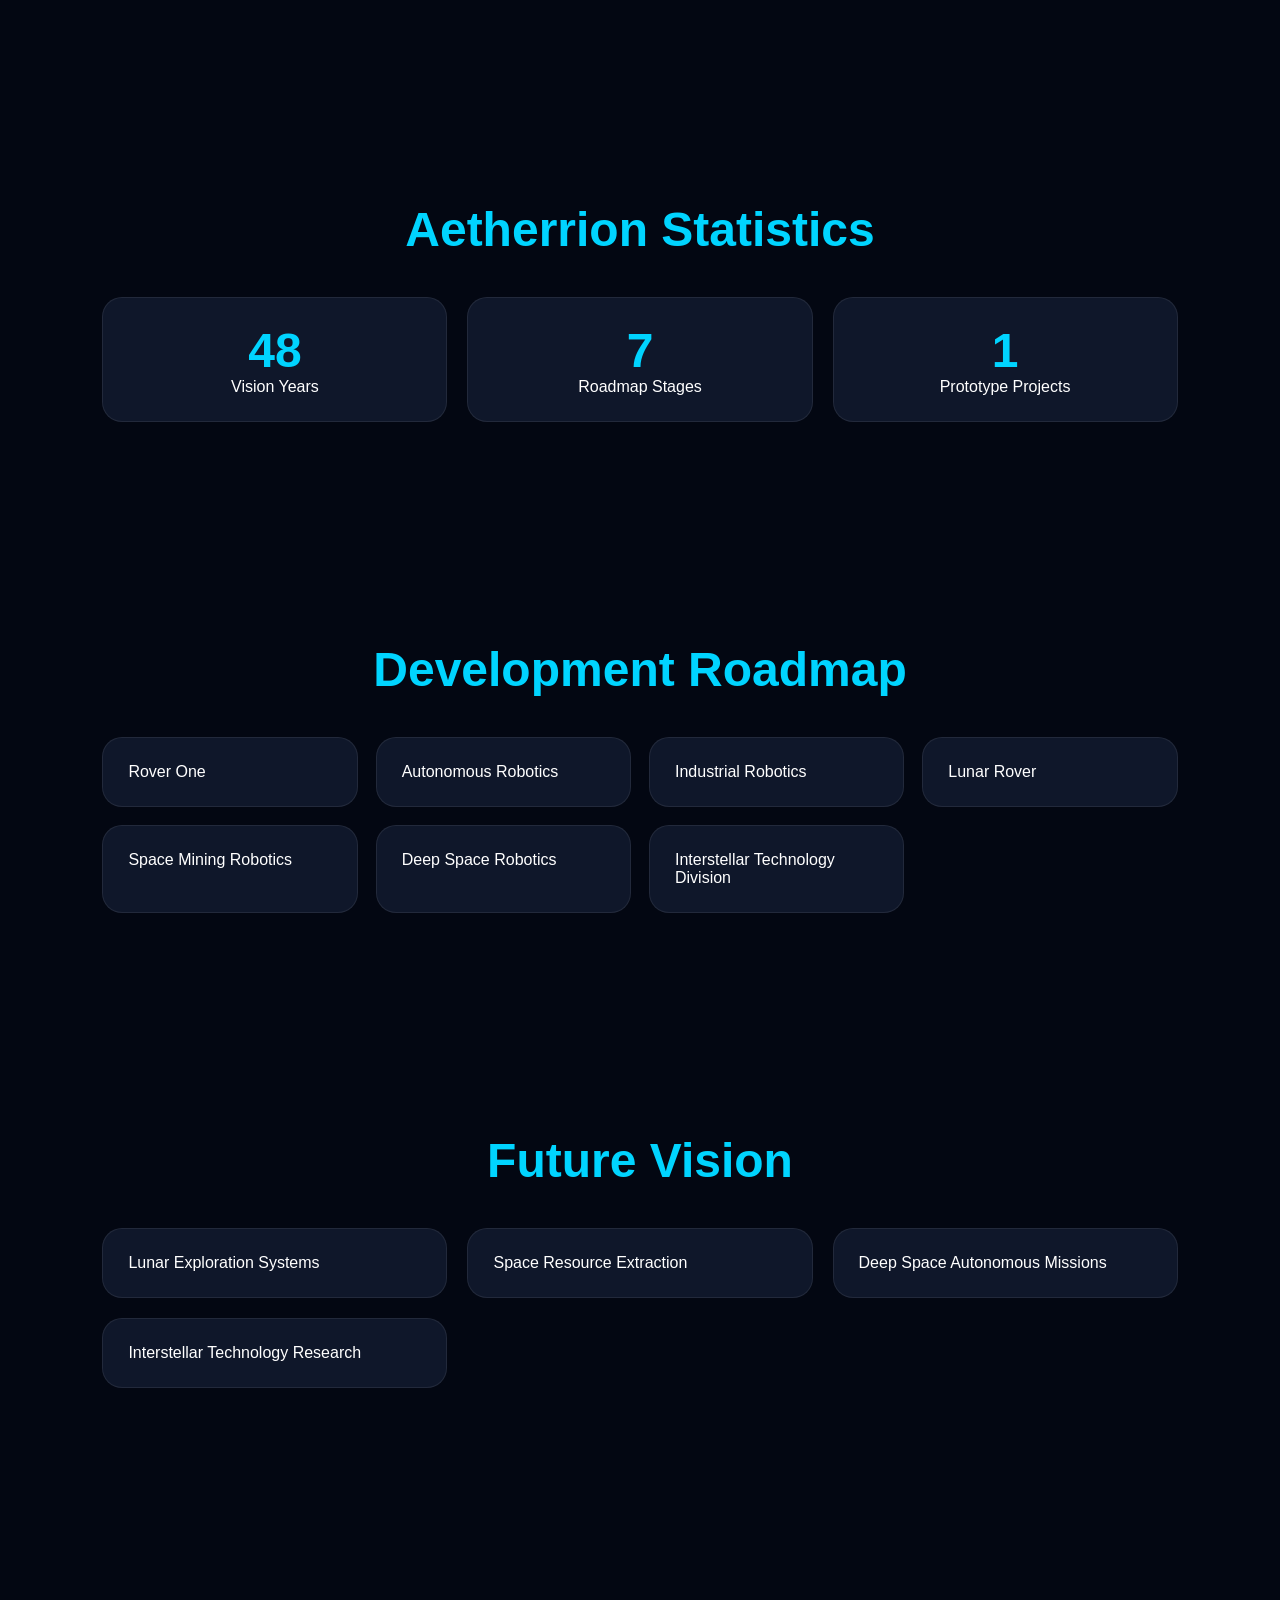
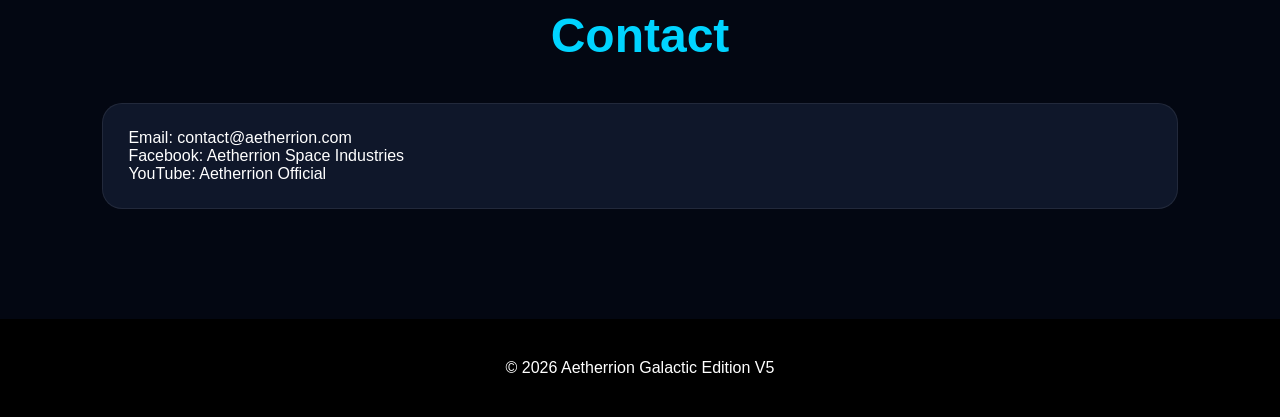
==== commit 2f43e920: "Add initial index.html for Aetherrion V5 Initial commit of the Aetherrion V5 Galactic Edition HTML s" ====
--- a/index.html
+++ b/index.html
@@ -1,561 +1,138 @@
-
-</nav>
-<!DOCTYPE html>
-<html lang="en">
-
-<head>
-
-    <meta charset="UTF-8">
-
-    <meta name="viewport" content="width=device-width, initial-scale=1.0">
-<title>Aetherrion Space Industries</title>
-
-<link rel="icon" type="image/png" href="logo.png">
-
-<style>
-
-    *{
-        margin:0;
-        padding:0;
-        box-sizing:border-box;
-    }
-
-    body{
-        font-family:Arial, sans-serif;
-        background:linear-gradient(180deg,#030712,#081225,#0b1f3a);
-        color:white;
-        line-height:1.6;
-    }
-
-    .navbar{
-        display:flex;
-        justify-content:space-between;
-        align-items:center;
-        padding:15px 40px;
-        background:rgba(0,0,0,0.7);
-        backdrop-filter:blur(8px);
-        position:sticky;
-        top:0;
-    }
-
-    .logo-section{
-        display:flex;
-        align-items:center;
-    }
-
-    .logo{
-        width:70px;
-        margin-right:15px;
-    }
-
-    .brand h1{
-        font-size:28px;
-    }
-
-    .brand p{
-        color:#4da6ff;
-        font-size:14px;
-    }
-
-    .nav-links{
-        list-style:none;
-        display:flex;
-        gap:25px;
-    }
-
-    .nav-links a{
-        color:white;
-        text-decoration:none;
-        font-weight:bold;
-    }
-
-    .nav-links a:hover{
-        color:#4da6ff;
-    }
-
-    .hero{
-        text-align:center;
-        padding:140px 20px;
-    }
-
-    .hero h2{
-        font-size:60px;
-        margin-bottom:20px;
-    }
-
-    .hero p{
-        max-width:800px;
-        margin:auto;
-        font-size:22px;
-    }
-
-    .btn{
-        display:inline-block;
-        margin-top:30px;
-        padding:15px 35px;
-        border-radius:30px;
-        text-decoration:none;
-        color:white;
-        background:#4da6ff;
-    }
-
-    .section{
-        padding:80px 20px;
-        max-width:1100px;
-        margin:auto;
-    }
-
-    .section h2{
-        text-align:center;
-        margin-bottom:30px;
-        font-size:36px;
-    }
-
-    .card{
-        background:rgba(255,255,255,0.05);
-        padding:25px;
-        border-radius:15px;
-        margin-bottom:20px;
-    }
-
-    .roadmap ul{
-        list-style:none;
-    }
-
-    .roadmap li{
-        padding:12px;
-        margin:10px 0;
-        background:rgba(77,166,255,0.12);
-        border-radius:10px;
-    }
-
-    footer{
-        text-align:center;
-        padding:40px;
-        background:#050b15;
-    }
-
-    @media(max-width:768px){
-
-        .navbar{
-            flex-direction:column;
-        }
-
-        .nav-links{
-            margin-top:15px;
-            flex-wrap:wrap;
-            justify-content:center;
-        }
-
-        .hero h2{
-            font-size:40px;
-        }
-
-        .hero p{
-            font-size:18px;
-        }
-    }
-
-</style>
 <!DOCTYPE html>
 <html lang="en">
 <head>
-    <meta charset="UTF-8">
-    <meta name="viewport" content="width=device-width, initial-scale=1.0">
-<title>Aetherrion Space Industries</title>
-<link rel="icon" type="image/png" href="logo.png">
+<meta charset="UTF-8">
+<meta name="viewport" content="width=device-width, initial-scale=1.0">
+<title>Aetherrion V5 Galactic Edition</title>
 <style>
-    *{
-        margin:0;
-        padding:0;
-        box-sizing:border-box;
-    }
-    body{
-        font-family:Arial, sans-serif;
-        background:linear-gradient(180deg,#030712,#081225,#0b1f3a);
-        color:white;
-        line-height:1.6;
-    }
-    .navbar{
-        display:flex;
-        justify-content:space-between;
-        align-items:center;
-        padding:15px 40px;
-        background:rgba(0,0,0,0.7);
-        backdrop-filter:blur(8px);
-        position:sticky;
-        top:0;
-    }
-    .logo-section{
-        display:flex;
-        align-items:center;
-    }
-    .logo{
-        width:70px;
-        margin-right:15px;
-    }
-    .brand h1{
-        font-size:28px;
-    }
-    .brand p{
-        color:#4da6ff;
-        font-size:14px;
-    }
-    .nav-links{
-        list-style:none;
-        display:flex;
-        gap:25px;
-    }
-    .nav-links a{
-        color:white;
-        text-decoration:none;
-        font-weight:bold;
-    }
-    .nav-links a:hover{
-        color:#4da6ff;
-    }
-    .hero{
-        text-align:center;
-        padding:140px 20px;
-    }
-    .hero h2{
-        font-size:60px;
-        margin-bottom:20px;
-    }
-    .hero p{
-        max-width:800px;
-        margin:auto;
-        font-size:22px;
-    }
-    .btn{
-        display:inline-block;
-        margin-top:30px;
-        padding:15px 35px;
-        border-radius:30px;
-        text-decoration:none;
-        color:white;
-        background:#4da6ff;
-    }
-    .section{
-        padding:80px 20px;
-        max-width:1100px;
-        margin:auto;
-    }
-    .section h2{
-        text-align:center;
-        margin-bottom:30px;
-        font-size:36px;
-    }
-    .card{
-        background:rgba(255,255,255,0.05);
-        padding:25px;
-        border-radius:15px;
-        margin-bottom:20px;
-    }
-    .roadmap ul{
-        list-style:none;
-    }
-    .roadmap li{
-        padding:12px;
-        margin:10px 0;
-        background:rgba(77,166,255,0.12);
-        border-radius:10px;
-    }
-    footer{
-        text-align:center;
-        padding:40px;
-        background:#050b15;
-    }
-    @media(max-width:768px){
-        .navbar{
-            flex-direction:column;
-        }
-        .nav-links{
-            margin-top:15px;
-            flex-wrap:wrap;
-            justify-content:center;
-        }
-        .hero h2{
-            font-size:40px;
-        }
-        .hero p{
-            font-size:18px;
-        }
-    }
+*{margin:0;padding:0;box-sizing:border-box;scroll-behavior:smooth}
+body{font-family:Segoe UI,Arial,sans-serif;background:#030712;color:white;overflow-x:hidden}
+nav{position:fixed;top:0;width:100%;display:flex;justify-content:space-between;align-items:center;
+padding:18px 6%;background:rgba(0,0,0,.45);backdrop-filter:blur(14px);z-index:1000}
+.logo{font-size:30px;font-weight:700;color:#00d4ff}
+nav a{color:white;text-decoration:none;margin-left:20px}
+.hero{height:100vh;display:flex;flex-direction:column;justify-content:center;align-items:center;text-align:center;
+background:radial-gradient(circle at center,#10204a,#030712)}
+.hero h1{font-size:6rem;color:#00d4ff;text-shadow:0 0 25px #00d4ff}
+.hero p{max-width:900px;padding:20px;font-size:1.2rem}
+.btn{background:#00d4ff;color:#000;padding:15px 35px;border-radius:30px;text-decoration:none;font-weight:bold}
+section{padding:110px 8%}
+.title{text-align:center;font-size:3rem;color:#00d4ff;margin-bottom:40px}
+.grid{display:grid;grid-template-columns:repeat(auto-fit,minmax(260px,1fr));gap:20px}
+.card{background:#0f172a;padding:25px;border-radius:20px;border:1px solid rgba(255,255,255,.08);transition:.3s}
+.card:hover{transform:translateY(-10px);box-shadow:0 0 30px rgba(0,212,255,.4)}
+.timeline{display:grid;grid-template-columns:repeat(auto-fit,minmax(220px,1fr));gap:18px}
+.counter{display:grid;grid-template-columns:repeat(auto-fit,minmax(220px,1fr));gap:20px}
+.counter .card{text-align:center}
+.counter h3{font-size:3rem;color:#00d4ff}
+.gallery img{width:100%;border-radius:15px}
+footer{text-align:center;padding:40px;background:#000}
+.star{position:fixed;width:2px;height:2px;background:#fff;border-radius:50%;animation:twinkle 3s infinite}
+@keyframes twinkle{50%{opacity:.2}}
+@media(max-width:768px){
+.hero h1{font-size:3rem}
+nav .menu{display:none}
+}
 </style>
 </head>
 <body>
-<header class="navbar">
-<div class="logo-section">
-    <img src="logo.png" class="logo" alt="Aetherrion Logo">
-    <div class="brand">
-        <h1>Aetherrion</h1>
-        <p>We Build Tomorrow in Space</p>
-    </div>
+
+<nav>
+<div class="logo">AETHERRION</div>
+<div class="menu">
+<a href="#mission">Mission</a>
+<a href="#rover">Rover One</a>
+<a href="#roadmap">Roadmap</a>
+<a href="#future">Future</a>
+<a href="#contact">Contact</a>
 </div>
-<ul class="nav-links">
-    <li><a href="#home">Home</a></li>
-    <li><a href="#about">About</a></li>
-    <li><a href="#rover">Rover One</a></li>
-    <li><a href="#roadmap">Roadmap</a></li>
-    <li><a href="#contact">Contact</a></li>
-</ul>
-</header>
-<section class="hero" id="home">
-<h2>Exploring Beyond Earth</h2>
-<p>
-    Aetherrion is building the future of robotics,
-    planetary exploration, autonomous systems,
-    and interstellar technology.
-</p>
-<a href="#rover" class="btn">Explore Rover One</a>
+</nav>
+
+<section class="hero">
+<h1>AETHERRION</h1>
+<p>We Build Tomorrow in Space</p>
+<a href="#mission" class="btn">Begin Journey</a>
 </section>
-<section class="section" id="about">
-<h2>About Aetherrion</h2>
+
+<section id="mission">
+<h2 class="title">Mission</h2>
 <div class="card">
-    <p>
-        Aetherrion is a future space technology company focused on
-        robotics, exploration systems, artificial intelligence,
-        and long-term interstellar development.
-    </p>
-</div>
-<div class="card">
-    <p>
-        Aetherrion = Aether + Orion
-        <br>
-        Meaning: Pioneer of the Cosmos
-    </p>
+Develop robotics, AI, autonomous systems and future space technologies that help humanity expand beyond Earth.
 </div>
 </section>
-<section class="section" id="rover">
-<h2>Rover One</h2>
-<div class="card">
-    <h3>Mission</h3>
-    <p>
-        Rover One is the first robotics platform developed by
-        Aetherrion to validate engineering capabilities and prepare
-        for future planetary exploration missions.
-    </p>
-</div>
-<div class="card">
-    <h3>Status</h3>
-    <p>
-        Prototype Development Phase
-    </p>
+
+<section id="rover">
+<h2 class="title">Rover One Program</h2>
+<div class="grid">
+<div class="card"><h3>Prototype</h3><p>First rover platform.</p></div>
+<div class="card"><h3>Navigation AI</h3><p>Autonomous decision systems.</p></div>
+<div class="card"><h3>Future Lunar Version</h3><p>Foundation for Moon missions.</p></div>
 </div>
 </section>
-<section class="section roadmap" id="roadmap">
-<h2>Aetherrion Roadmap</h2>
-<ul>
-    <li>1. Rover One</li>
-    <li>2. Autonomous Robotics</li>
-    <li>3. Industrial Robotics</li>
-    <li>4. Lunar Rover</li>
-    <li>5. Space Mining Robotics</li>
-    <li>6. Deep Space Robotics</li>
-    <li>7. Interstellar Technology Division</li>
-</ul>
-</section>
-<section class="section" id="contact">
-<h2>Contact</h2>
-<div class="card">
-    <p>Email: contact@aetherrion.com</p>
-    <p>Website: www.aetherrion.com</p>
-    <p>Location: Thailand</p>บ
+
+<section>
+<h2 class="title">Aetherrion Statistics</h2>
+<div class="counter">
+<div class="card"><h3 id="c1">0</h3><p>Vision Years</p></div>
+<div class="card"><h3 id="c2">0</h3><p>Roadmap Stages</p></div>
+<div class="card"><h3 id="c3">0</h3><p>Prototype Projects</p></div>
 </div>
 </section>
+
+<section id="roadmap">
+<h2 class="title">Development Roadmap</h2>
+<div class="timeline">
+<div class="card">Rover One</div>
+<div class="card">Autonomous Robotics</div>
+<div class="card">Industrial Robotics</div>
+<div class="card">Lunar Rover</div>
+<div class="card">Space Mining Robotics</div>
+<div class="card">Deep Space Robotics</div>
+<div class="card">Interstellar Technology Division</div>
+</div>
+</section>
+
+<section id="future">
+<h2 class="title">Future Vision</h2>
+<div class="grid">
+<div class="card">Lunar Exploration Systems</div>
+<div class="card">Space Resource Extraction</div>
+<div class="card">Deep Space Autonomous Missions</div>
+<div class="card">Interstellar Technology Research</div>
+</div>
+</section>
+
+<section id="contact">
+<h2 class="title">Contact</h2>
+<div class="card">
+<p>Email: contact@aetherrion.com</p>
+<p>Facebook: Aetherrion Space Industries</p>
+<p>YouTube: Aetherrion Official</p>
+</div>
+</section>
+
 <footer>
-<h3>Aetherrion Space Industries</h3>
-<p>We Build Tomorrow in Space</p>
-<br>
-<p>© 2026 Aetherrion. All Rights Reserved.</p>
+© 2026 Aetherrion Galactic Edition V5
 </footer>
+
+<script>
+for(let i=0;i<220;i++){
+ let s=document.createElement('div');
+ s.className='star';
+ s.style.left=Math.random()*100+'vw';
+ s.style.top=Math.random()*100+'vh';
+ document.body.appendChild(s);
+}
+function run(id,target){
+ let n=0;
+ let t=setInterval(()=>{
+  n++;
+  document.getElementById(id).innerText=n;
+  if(n>=target) clearInterval(t);
+ },40);
+}
+run('c1',50); run('c2',7); run('c3',1);
+</script>
+
 </body>
 </html>
-<section class="hero">
-
-    <h1>We Build Tomorrow in Space</h1>
-
-    <p>
-
-        Aetherrion is developing the next generation of robotics,
-
-        autonomous systems, and future space exploration technologies.
-
-    </p>
-
-    <div class="hero-buttons">
-
-        <a href="#rover" class="btn">Explore Rover One</a>
-
-        <a href="#roadmap" class="btn-secondary">View Roadmap</a>
-
-    </div>
-
-</section>
-<section id="mission">
-
-    <h2>Our Mission</h2>
-
-    <p>
-
-        To advance robotics and exploration technologies that help
-
-        humanity expand beyond Earth.
-
-    </p>
-
-</section>
-<section id="rover">
-
-<h2>Rover One</h2>
-
-<p>
-
-First-generation autonomous rover prototype developed by Aetherrion.
-
-</p>
-
-<div class="rover-card">
-
-<h3>Key Features</h3>
-
-<ul>
-
-<li>Autonomous Navigation</li>
-
-<li>Obstacle Detection</li>
-
-<li>Remote Operation</li>
-
-<li>AI-Assisted Decision Making</li>
-
-</ul>
-
-</div>
-
-</section>
-<section id="roadmap">
-
-<h2>Development Roadmap</h2>
-
-<div class="timeline">
-
-<div class="step">
-
-<h3>2026</h3>
-
-<p>Rover One Prototype</p>
-
-</div>
-
-<div class="step">
-
-<h3>2027</h3>
-
-<p>Autonomous Robotics</p>
-
-</div>
-
-<div class="step">
-
-<h3>2028</h3>
-
-<p>Industrial Robotics</p>
-
-</div>
-
-<div class="step">
-
-<h3>2030</h3>
-
-<p>Lunar Rover Systems</p>
-
-</div>
-
-<div class="step">
-
-<h3>2035+</h3>
-
-<p>Interstellar Technologies</p>
-
-</div>
-
-</div>
-
-</section>
-<section class="stats">
-
-<div>
-
-<h2 id="projects">0</h2>
-
-<p>Projects</p>
-
-</div>
-
-<div>
-
-<h2 id="prototypes">0</h2>
-
-<p>Prototypes</p>
-
-</div>
-
-<div>
-
-<h2 id="milestones">0</h2>
-
-<p>Milestones</p>
-
-</div>
-
-</section>
-let project = 0;
-
-const interval = setInterval(() => {
-
-project++;
-
-document.getElementById("projects").innerText = project;
-
-if(project >= 10){
-
-clearInterval(interval);
-
-}
-
-},100);
-    <section id="contact">
-
-<h2>Join The Mission</h2>
-
-<p>
-
-Follow Aetherrion as we build the future of robotics and space exploration.
-
-</p>
-
-<a href="#">Facebook</a>
-
-<a href="#">YouTube</a>
-
-<a href="#">GitHub</a>
-
-</section>
-    <footer>
-
-<p>
-
-© 2026 Aetherrion Space Industries
-
-</p>
-
-<p>
-
-We Build Tomorrow in Space
-
-</p>
-
-</footer>
-    
